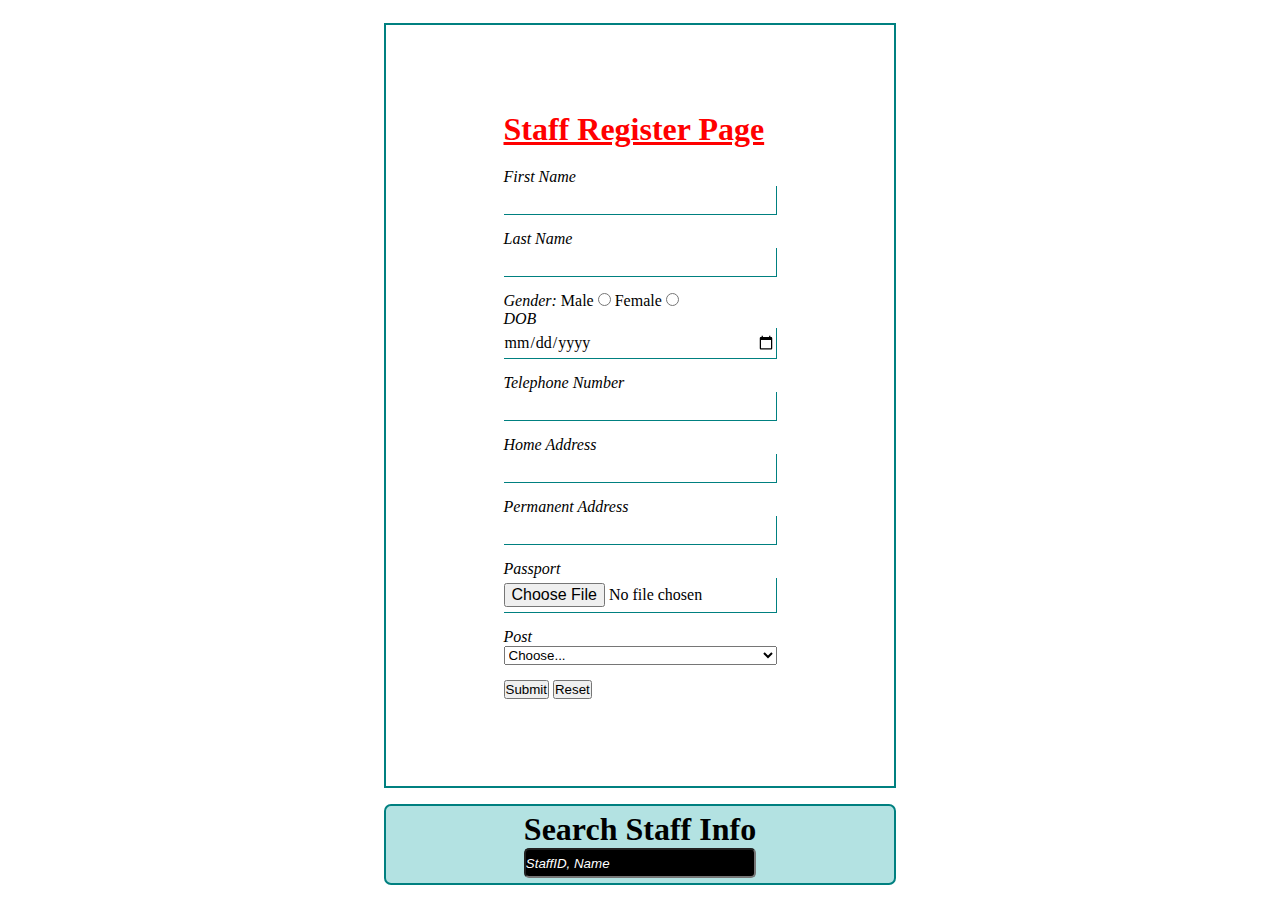
==== admin.html @ ab0e4fc1 "first commit Staff Attendance App work in progress" ====
<!DOCTYPE html>
<html lang="en">
  <head>
    <meta charset="UTF-8" />
    <meta http-equiv="X-UA-Compatible" content="IE=edge" />
    <meta name="viewport" content="width=device-width, initial-scale=1.0" />

    <link
      rel="shortcut icon"
      href="/image/zionhilt-favicon.jpg"
      type="jpg"
      sizes="32x32"
    />

    <!-- Styling -->
    <link rel="stylesheet" href="main.css" />
    <title>Admin Register Staff</title>
  </head>
  <body>
    <!-- Staff Input -->
    <section class="form_group_wrapper" id="staffInput">
      <form action="">
        <div>
          <h2>Staff Register Page</h2>
        </div>
        <div class="form_input">
          <label for="firstName">First Name</label>
          <input type="text" id="firstName" />
        </div>
        <div class="form_input">
          <label for="lastName">Last Name</label>
          <input type="text" id="lastName" />
        </div>
        <div class="form_input_gender">
          <label style="font-family: cursive; font-style: italic" for="sex"
            >Gender:</label
          >
          <label for="">Male</label>
          <input type="radio" name="gender" value="male" id="male" />
          <label for="">Female</label>
          <input type="radio" name="gender" id="female" value="female" />
        </div>
        <div class="form_input">
          <label for="dob">DOB</label>
          <input type="date" id="dob" />
        </div>
        <div class="form_input">
          <label for="telephoneNum">Telephone Number</label>
          <input type="tel" id="telphoneNum" />
        </div>
        <div class="form_input">
          <label for="homeAddress">Home Address</label>
          <input type="text" id="addressHome" />
        </div>
        <div class="form_input">
          <label for="permanentAddress">Permanent Address</label>
          <input type="text" id="addressPer" />
        </div>
        <div class="form_input">
          <label for="passport">Passport</label>
          <input type="file" accept="jpg, jpeg, png" id="passport" />
        </div>
        <div class="form_input">
          <label for="post">Post</label>
          <select name="" id="selector">
            <option value="">Choose...</option>
            <option value="casualWorker">Casual Worker</option>
            <option value="industrialTraining">IT</option>
            <option value="instructor">Instructor</option>
            <option value="facilitator">Facilitator</option>
            <option value="softwareDeveloper">SD Student</option>
            <option value="graphicsDesigner">UI/UX Student</option>
          </select>
        </div>
        <button type="submit" id="submitBtn">Submit</button>
        <button type="reset">Reset</button>
      </form>
    </section>

    <!-- Search Staff Info -->
    <section class="staffInfo">
      <div class="staffInfoInput">
        <h1>Search Staff Info</h1>
        <input
          type="search"
          name=""
          id="searchInfo"
          placeholder="StaffID, Name"
        />
      </div>
    </section>
    <!-- Search Staff Info End -->

    <!-- JS File -->
    <script src="effect.js"></script>
  </body>
</html>
---- main.css ----
* {
  margin: 0;
  padding: 0;
  box-sizing: border-box;
}

body {
  height: 90vh;
  display: flex;
  justify-content: center;
  align-items: center;
}

.d-head {
  width: 50%;
  height: 50vh;
  background-color: rgba(76, 186, 186, 0.425);
  border: 2px solid red;
  border-radius: 5px;
}

.d-head .wrapper {
  display: flex;
  flex-direction: column;
  gap: 10px;
  align-items: center;
  padding-top: 30px;
}

.d-head .wrapper h2 {
  font-family: "Segoe UI", sans-serif;
  border-bottom: 2px solid orange;
}

.logo {
  border: 2px solid blue;
  border-radius: 10px;
  width: 40%;
  height: 20vh;
  margin: 15px 0 10px 0;
}

.login_wrapper {
  border-radius: 10px;
  display: flex;
  justify-content: center;
  align-items: center;
  gap: 20px;
}

.login_wrapper a {
  padding: 1em 3em;
  cursor: pointer;
  background-color: rgba(255, 186, 186, 0.425);
  border: 1px solid;
  border-radius: 5px;
  font-size: 1em;
  text-decoration: none;
}

/* Staff Clock In Display Start */
.display_head {
  border: 2px solid green;
  width: 50%;
  height: 50vh;
  background-color: rgba(76, 186, 186, 0.425);
  border-radius: 5px;
}

.display_wrapper {
  display: flex;
  flex-direction: column;
  gap: 2px;
  align-items: center;
  padding-top: 10px;
}

.display_head .display_wrapper h2 {
  font-family: "Segoe UI", sans-serif;
  border-bottom: 2px solid orange;
  position: relative;
}

.staff_pix {
  border: 2px solid blue;
  border-radius: 10px;
  width: 40%;
  height: 20vh;
  margin: 15px 0 10px 0;
}

.staff_info_wrapper {
  border-radius: 10px;
  display: flex;
  flex-direction: column;
  justify-content: center;
  align-items: center;
  gap: 15px;
}

/* Staff Clock In Display End */

/* Back Home Link */
.back__home a {
  position: absolute;
  top: 26%;
  left: 26%;
  text-decoration: none;
}

/* Data Input */
.form_group_wrapper {
  border: 2px solid teal;
  padding: 10px;
  width: 40%;
  height: 85vh;
  display: flex;
  align-items: center;
  justify-content: center;
}

/* .form_group {
  display: none;
} */

.form_input {
  /* border: 1px solid red; */
  display: flex;
  flex-direction: column;
  margin-bottom: 5px;
}

/* Data Input End */

/* Staff Register Page Styling */

form h2 {
  color: red;
  margin-bottom: 20px;
  font-size: 2em;
  text-decoration: underline;
}

.form_input {
  width: 100%;
  font-size: 16px;
  max-width: 400px;
  position: relative;
  margin-bottom: 15px;
}

/* .input-group ::placeholder {
  color: #fff;
} */

.form_input input {
  width: 100%;
  outline: none;
  border-top: none;
  border-left: none;
  border-right: 1px solid teal;
  padding: 5px 0;
  line-height: 1;
  font-size: 16px;
  font-family: "Raleway";
  border-bottom: 1px solid teal;
  background-color: transparent;
  -webkit-transition: box-shadow 0.2s ease-in;
  -moz-transition: box-shadow 0.2s ease-in;
  -ms-transition: box-shadow 0.2s ease-in;
  -o-transition: box-shadow 0.2s ease-in;
  transition: box-shadow 0.2s ease-in;
}

.form_input label {
  font-family: cursive;
  font-style: italic;
}

.form_input input + label {
  left: 0;
  top: 20px;
  position: absolute;
  pointer-events: none;
  -webkit-transition: all 0.2s ease-in;
  -moz-transition: all 0.2s ease-in;
  -ms-transition: all 0.2s ease-in;
  -o-transition: all 0.2s ease-in;
  transition: all 0.2s ease-in;
}

.form_input input:focus {
  box-shadow: 0 1px 0 0 white;
}

.form_input input:focus + label,
.form_input input.active + label {
  font-size: 12px;
  -webkit-transform: translateY(-20px);
  -moz-transform: translateY(-20px);
  -ms-transform: translateY(-20px);
  -o-transform: translateY(-20px);
  transform: translateY(-20px);
}

.staffInfo {
  position: absolute;
  bottom: 15px;
  display: flex;
  align-items: center;
  justify-content: center;
  border: 2px solid teal;
  border-radius: 7px;
  padding: 5px;
  width: 40%;
  background-color: rgba(76, 186, 186, 0.425);
}

#searchInfo {
  width: 100%;
  height: 30px;
  border-radius: 5px;
  background-color: black;
  color: white;
}

.staffInfo .staffInfoInput input::placeholder {
  color: white;
  caret-color: white;
  font-style: italic;
}
/* Staff Register Page Styling End */

@media (max-width: 900px) {
  body {
    height: 100vh;
    display: flex;
    justify-content: center;
    align-items: center;
  }

  .d-head {
    width: 80%;
    height: 50vh;
    background-color: rgba(76, 186, 186, 0.425);
    border: 2px solid red;
    border-radius: 5px;
  }

  .d-head .wrapper {
    display: flex;
    flex-direction: column;
    gap: 10px;
    align-items: center;
    padding-top: 30px;
  }

  .d-head .wrapper h2 {
    font-family: "Segoe UI", sans-serif;
    border-bottom: 2px solid orange;
  }

  .logo {
    border: 2px solid blue;
    border-radius: 10px;
    width: 50%;
    height: 20vh;
    margin: 15px 0 10px 0;
  }

  .login_wrapper {
    border-radius: 10px;
    display: flex;
    justify-content: center;
    align-items: center;
    gap: 10px;
  }

  .login_wrapper a {
    padding: 0.5em 1em;
    cursor: pointer;
    background-color: rgba(255, 186, 186, 0.425);
    border: 1px solid;
    border-radius: 5px;
    font-size: 1em;
    text-decoration: none;
  }

  /* Staff Mobile Display Start  */

  .display_head {
    border: 2px solid green;
    width: 90%;
    height: 70vh;
    background-color: rgba(76, 186, 186, 0.425);
    border-radius: 5px;
  }

  .display_wrapper {
    display: flex;
    flex-direction: column;
    gap: 10px;
    align-items: center;
    padding-top: 10px;
  }

  .display_wrapper h2 {
    font-family: "Segoe UI", sans-serif;
    border-bottom: 2px solid orange;
  }

  .staff_pix {
    border: 2px solid blue;
    border-radius: 10px;
    width: 40%;
    height: 20vh;
    margin: 15px 0 10px 0;
  }

  .staff_info_wrapper {
    border-radius: 10px;
    display: flex;
    justify-content: center;
    align-items: center;
    gap: 10px;
  }

  .staff_info_wrapper p {
    border-bottom: 2px solid teal;
    padding: 10px;
    border-radius: 10px;
    display: flex;
    justify-content: center;
    align-items: center;
    gap: 10px;
  }

  .back__home a {
    position: absolute;
    top: 25%;
    left: 8%;
    text-decoration: none;
  }

  /* Staff Mobile Display End  */

  /* Staff Register Page Styling */

  .form_group_wrapper {
    border: 2px solid teal;
    padding: 10px;
    width: 80%;
    height: 95vh;
    display: flex;
    align-items: center;
    justify-content: center;
  }

  form h2 {
    color: red;
    margin-bottom: 5px;
    font-size: 1.5em;
    text-decoration: underline;
    text-align: center;
  }

  .form_input {
    width: 100%;
    font-size: 16px;
    max-width: 400px;
    position: relative;
    margin-bottom: 15px;
  }

  /* .input-group ::placeholder {
  color: #fff;
} */

  .form_input input {
    width: 100%;
    outline: none;
    border-top: none;
    border-left: none;
    border-right: 1px solid teal;
    padding: 5px 0;
    line-height: 1;
    font-size: 16px;
    font-family: "Raleway";
    border-bottom: 1px solid teal;
    background-color: transparent;
    -webkit-transition: box-shadow 0.2s ease-in;
    -moz-transition: box-shadow 0.2s ease-in;
    -ms-transition: box-shadow 0.2s ease-in;
    -o-transition: box-shadow 0.2s ease-in;
    transition: box-shadow 0.2s ease-in;
  }

  /* Search Info Style */
  .staffInfo {
    /* position: absolute;
    bottom: 15px;
    display: flex;
    align-items: center;
    justify-content: center;
    border: 2px solid teal;
    border-radius: 7px;
    padding: 10px;
    width: 80%;
    background-color: rgba(76, 186, 186, 0.425); */
    display: none;
  }

  #searchInfo {
    width: 100%;
    height: 30px;
    border-radius: 5px;
    background-color: black;
    color: white;
  }

  .staffInfo .staffInfoInput input::placeholder {
    color: white;
    caret-color: white;
    font-style: italic;
  }

  /* Staff Register Page Styling End */
}
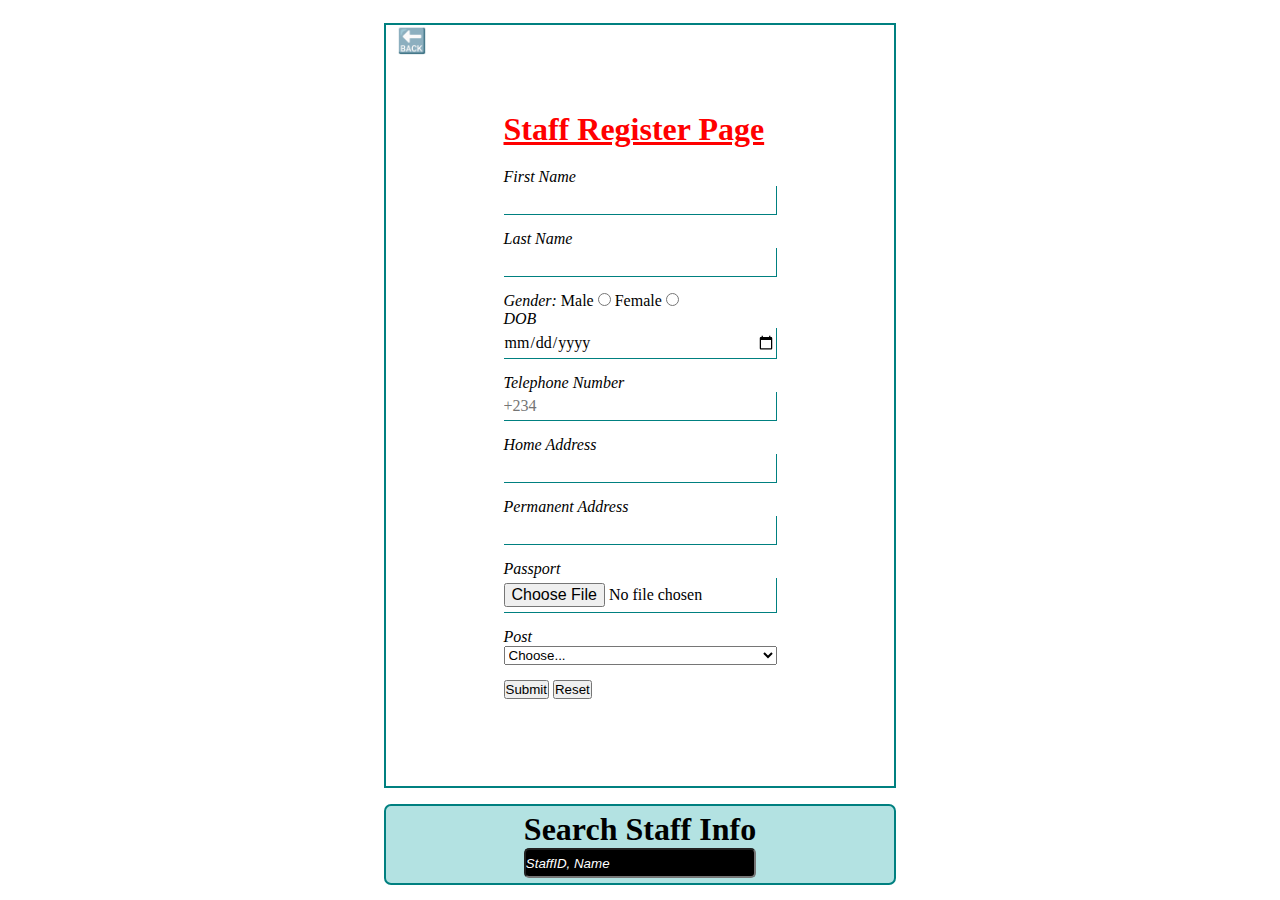
==== commit 14bf0c52: "sending the data to local storage" ====
--- a/admin.html
+++ b/admin.html
@@ -35,9 +35,9 @@
           <label style="font-family: cursive; font-style: italic" for="sex"
             >Gender:</label
           >
-          <label for="">Male</label>
+          <label for="male">Male</label>
           <input type="radio" name="gender" value="male" id="male" />
-          <label for="">Female</label>
+          <label for="female">Female</label>
           <input type="radio" name="gender" id="female" value="female" />
         </div>
         <div class="form_input">
@@ -46,7 +46,7 @@
         </div>
         <div class="form_input">
           <label for="telephoneNum">Telephone Number</label>
-          <input type="tel" id="telphoneNum" />
+          <input type="tel" id="telphoneNum" placeholder="+234" />
         </div>
         <div class="form_input">
           <label for="homeAddress">Home Address</label>
@@ -91,6 +91,12 @@
     </section>
     <!-- Search Staff Info End -->
 
+    <div class="admin_back_home">
+      <a href="index.html">🔙</a>
+    </div>
+
+    <div id="showRecord"></div>
+
     <!-- JS File -->
     <script src="effect.js"></script>
   </body>
--- a/main.css
+++ b/main.css
@@ -62,7 +62,7 @@
 .display_head {
   border: 2px solid green;
   width: 50%;
-  height: 50vh;
+  height: 60vh;
   background-color: rgba(76, 186, 186, 0.425);
   border-radius: 5px;
 }
@@ -83,13 +83,14 @@
 
 .staff_pix {
   border: 2px solid blue;
-  border-radius: 10px;
-  width: 40%;
-  height: 20vh;
+  border-radius: 80%;
+  width: 160px;
+  height: 160px;
   margin: 15px 0 10px 0;
 }
 
 .staff_info_wrapper {
+  margin-top: 20px;
   border-radius: 10px;
   display: flex;
   flex-direction: column;
@@ -105,6 +106,14 @@
   position: absolute;
   top: 26%;
   left: 26%;
+  text-decoration: none;
+}
+
+.admin_back_home a {
+  position: absolute;
+  top: 3%;
+  left: 31%;
+  font-size: 1.5em;
   text-decoration: none;
 }
 
@@ -311,9 +320,9 @@
 
   .staff_pix {
     border: 2px solid blue;
-    border-radius: 10px;
-    width: 40%;
-    height: 20vh;
+    border-radius: 90px;
+    width: 180px;
+    height: 180px;
     margin: 15px 0 10px 0;
   }
 
@@ -339,6 +348,14 @@
     position: absolute;
     top: 25%;
     left: 8%;
+    text-decoration: none;
+  }
+
+  .admin_back_home a {
+    position: absolute;
+    top: 3%;
+    left: 11%;
+    font-size: 1.5em;
     text-decoration: none;
   }
 
